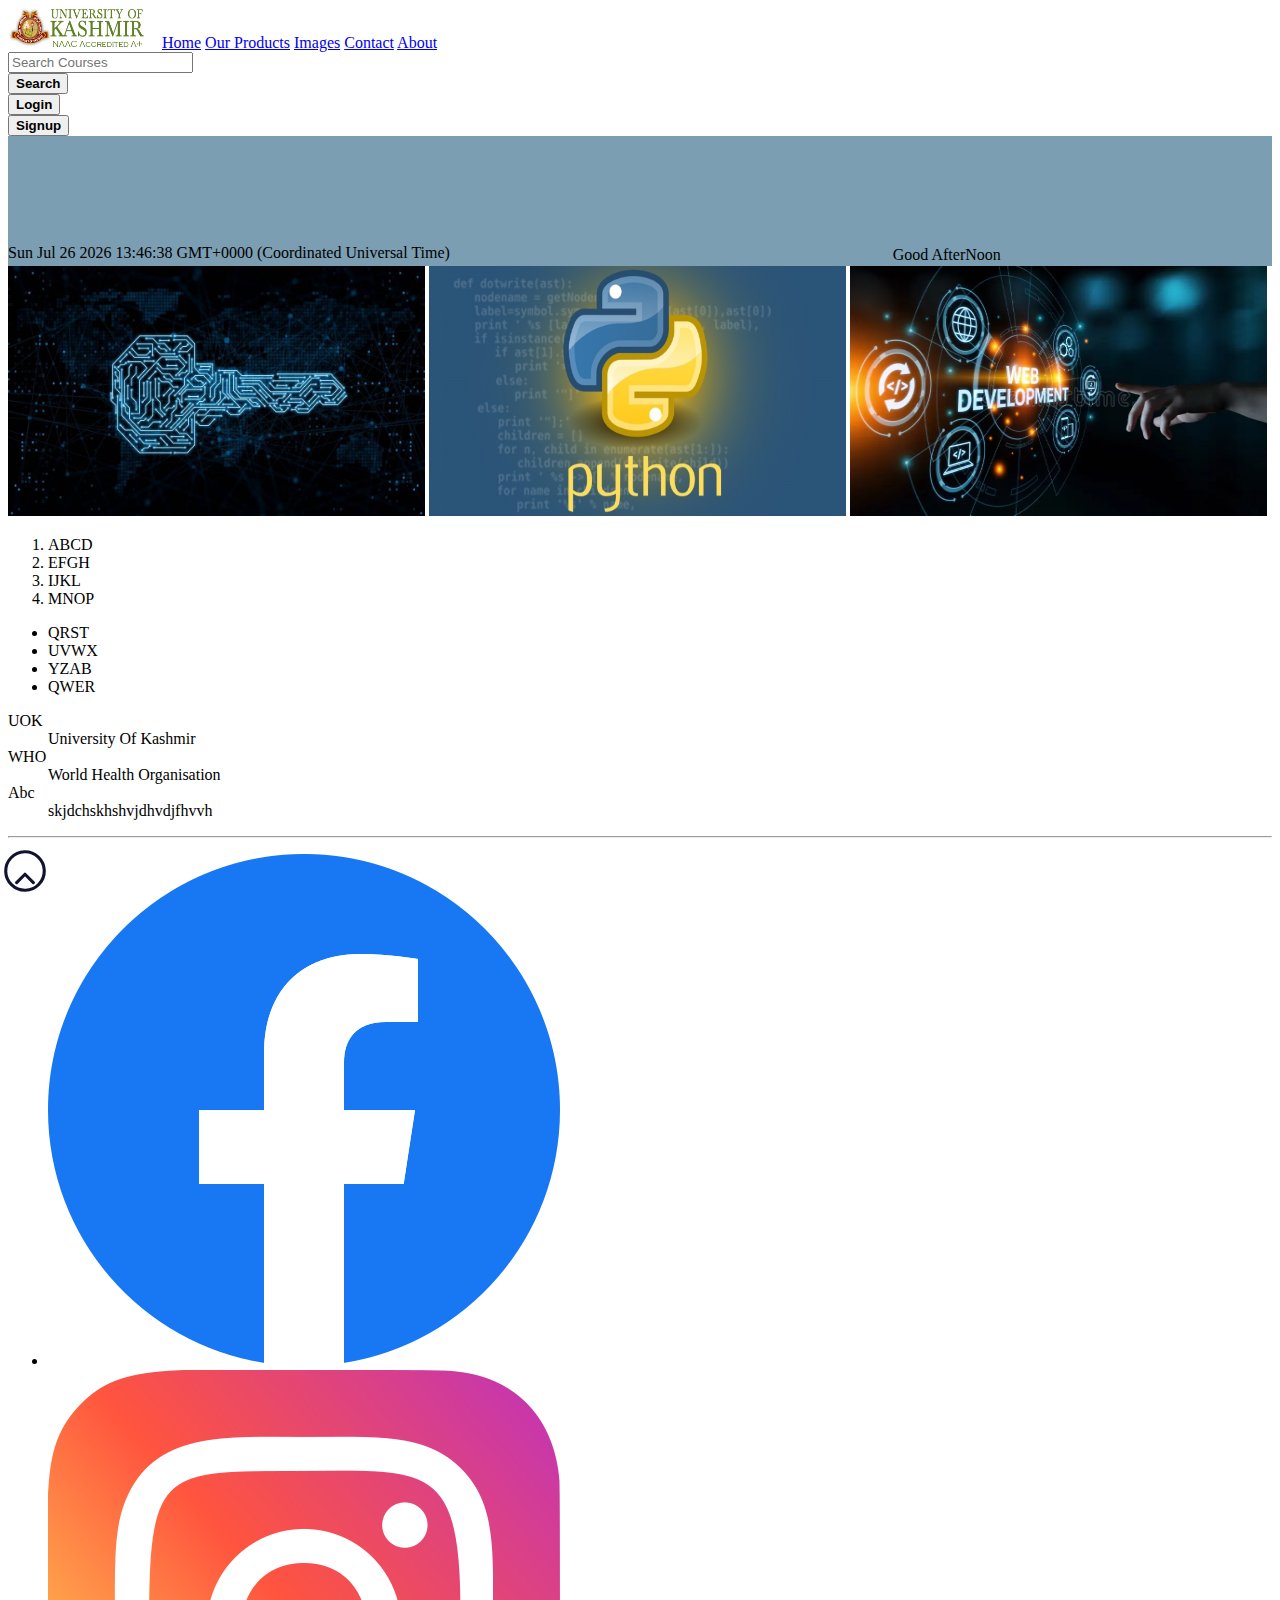
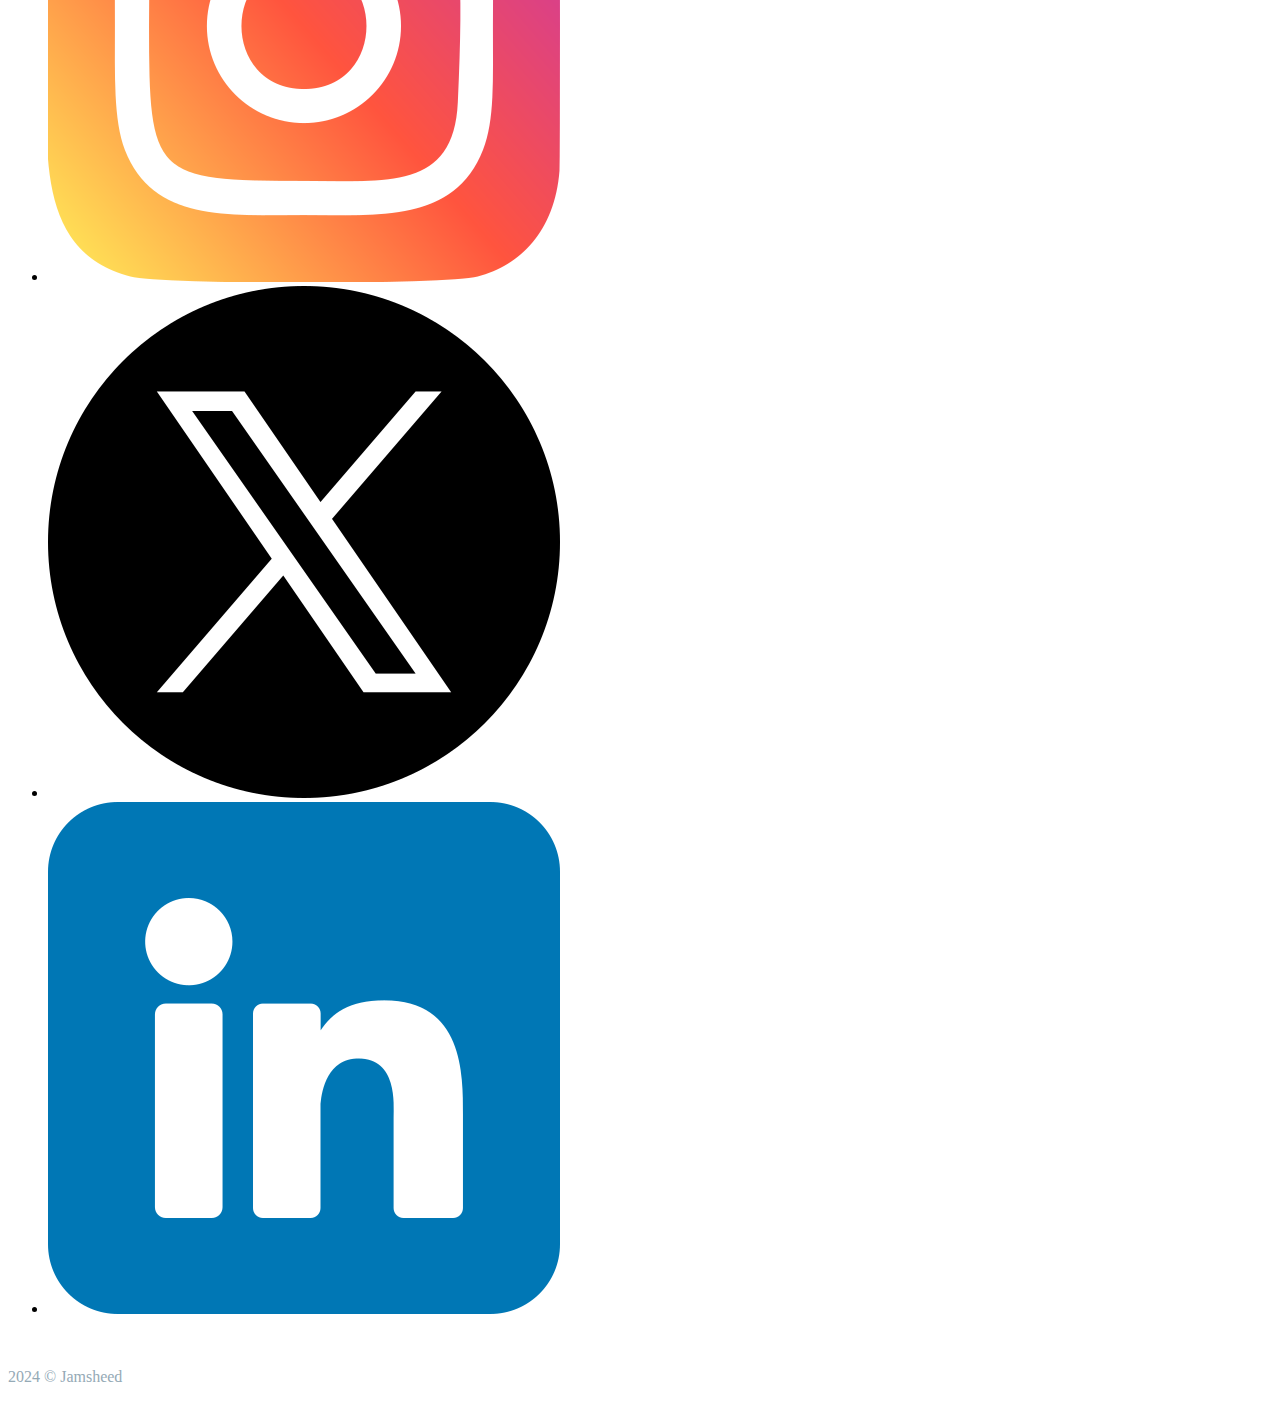
==== index.html @ bfa9bf6e "Add files via upload" ====
<!DOCTYPE html>
<html>
<meta charset="UTF-8">
<meta name="viewport" content="width=device-width, height=device-height, initial-scale=1">
<head>
    <link rel="icon" type="image/x-icon" href="favicon.ico">
    <title>Practice website</title>
    <link rel="stylesheet" type="text/css" href="style.css">
</head>

<div id="navlist">
    <a href="index.html"> <img src="Res/toplogo.png" alt="Logo" style="width:150px;height: 40px;"></a>
    <a href="index.html">Home</a>
    <a href="#">Our Products</a>
    <a href="#">Images</a>
    <a href="contact.html">Contact</a>
    <a href="about.html">About</a>


    <div id="searchfield">
        <input type="text" placeholder="Search Courses" name="search">
    </div>
    <div class="searchbutton">
        <button>
            <b>Search</b>
        </button>
    </div>



    <div id="login">
        <button>
            <b>Login</b>
        </button>
    </div>
    <div id="signup">
        <button>
            <b>Signup</b>
        </button>
    </div>

</div>
</div>
<div id="Top"></div>



<div id="messege" style="height: 130px;width: 100%; background-color: #7C9EB2;display: flex;justify-content: space-between;">
    <div id="time" style="width:70%;"></div>
    <div id="greeting" name="greeting" style="width:30%; position:relative;top: 110px; color: rgb(0, 0, 0);">
    </div>
</div>

<script>
    var date = new Date();
    document.getElementById("time").innerHTML = "<br /><br /><br /><br /><br /><br />" + date;
    var hr = date.getHours();
    if (hr >= 6 && hr < 12) {
        document.getElementById("greeting").innerHTML = "Good Morning";
    } else if (hr >= 12 && hr <= 18) {
        document.getElementById("greeting").innerHTML = "Good AfterNoon";
    } else {
        document.getElementById("greeting").innerHTML = "Good Evening";
    }


</script>




<body>

    <div id="mainimages">
        <img id="cryptography" src="Res/Cryptography.jpg" width="33%" height="250px" alt="Cryptography" usemap="#Obj" />
        <map name="Obj">
            <area shape="circle" coords="" href="webdevelopment.html">
        </map>
        <img id="python" src="Res/python.jpg" width="33%" height="250px" alt="Python" usemap="#Obj" />
        <map name="Obj">
            <area shape="poly" coords="" href="webdevelopment.html">
        </map>
        <img id="webdevelopment" src="Res/webdev.png" width="33%" height="250px" alt="webdevelopment" usemap="#Obj" />
        <map name="Obj">
            <area shape="circle" coords="" href="webdevelopment.html">
        </map>
    
    </div>


    <div id="lists">
        <ol id="ordl1">
            <li>ABCD</li>
            <li>EFGH</li>
            <li>IJKL</li>
            <li>MNOP</li>
        </ol>
        <ul class="unordl2">
            <li>QRST</li>
            <li>UVWX</li>
            <li>YZAB</li>
            <li>QWER</li>
        </ul>
        <dl class="defl1">
            <dt>UOK</dt>
            <dd> University Of Kashmir </dd>
            <dt>WHO</dt>
            <dd> World Health Organisation </dd>
            <dt>Abc</dt>
            <dd> skjdchskhshvjdhvdjfhvvh </dd>
        </dl>
    </div>

</body>
<hr>


<footer>
    <div class="footer">
        <div class="footericons">
            <ul>
                <li><a href="https://www.facebook.com/share/N4eevRnJcDvwTb9j/?mibextid=WC7FNe" target="_self"><img
                            src="Res/facebook.png" alt="Facebook"> </a></li>
                <li><a href="https://www.instagram.com/bhat_junaid._._?igsh=MWJpcTkxcWR0bzQxdA%3D%3D&utm_source=qr"
                        target="_self"><img src="Res/instagram.png" alt="Instagram"></a></li>
                <li><a href="https://x.com/bhatjunaid1231?s=21 target=" _self"><img src="Res/twitter.png" alt="X"></a></li>
                <li><a href="https://www.linkedin.com/in/jamsheed-mushtaq-9b4995194?utm_source=share&utm_campaign=share_via&utm_content=profile&utm_medium=ios_app"
                        target="_self"><img src="Res/linkedin.png" alt="Linkedin"></a></li>
            </ul>
        </div>
    </div>
<br>
    <div class="copyright">
        <p style="color: #95AAB6;">
            2024 &copy Jamsheed
        </p>
    </div>
</footer>
<a href="#navlist" class="navlist" style="position: fixed;bottom: 0%;left: 0%;"><img src="Res/system-regular-11-arrow-up.gif" style="border-radius: 50%;"></a>
</html>
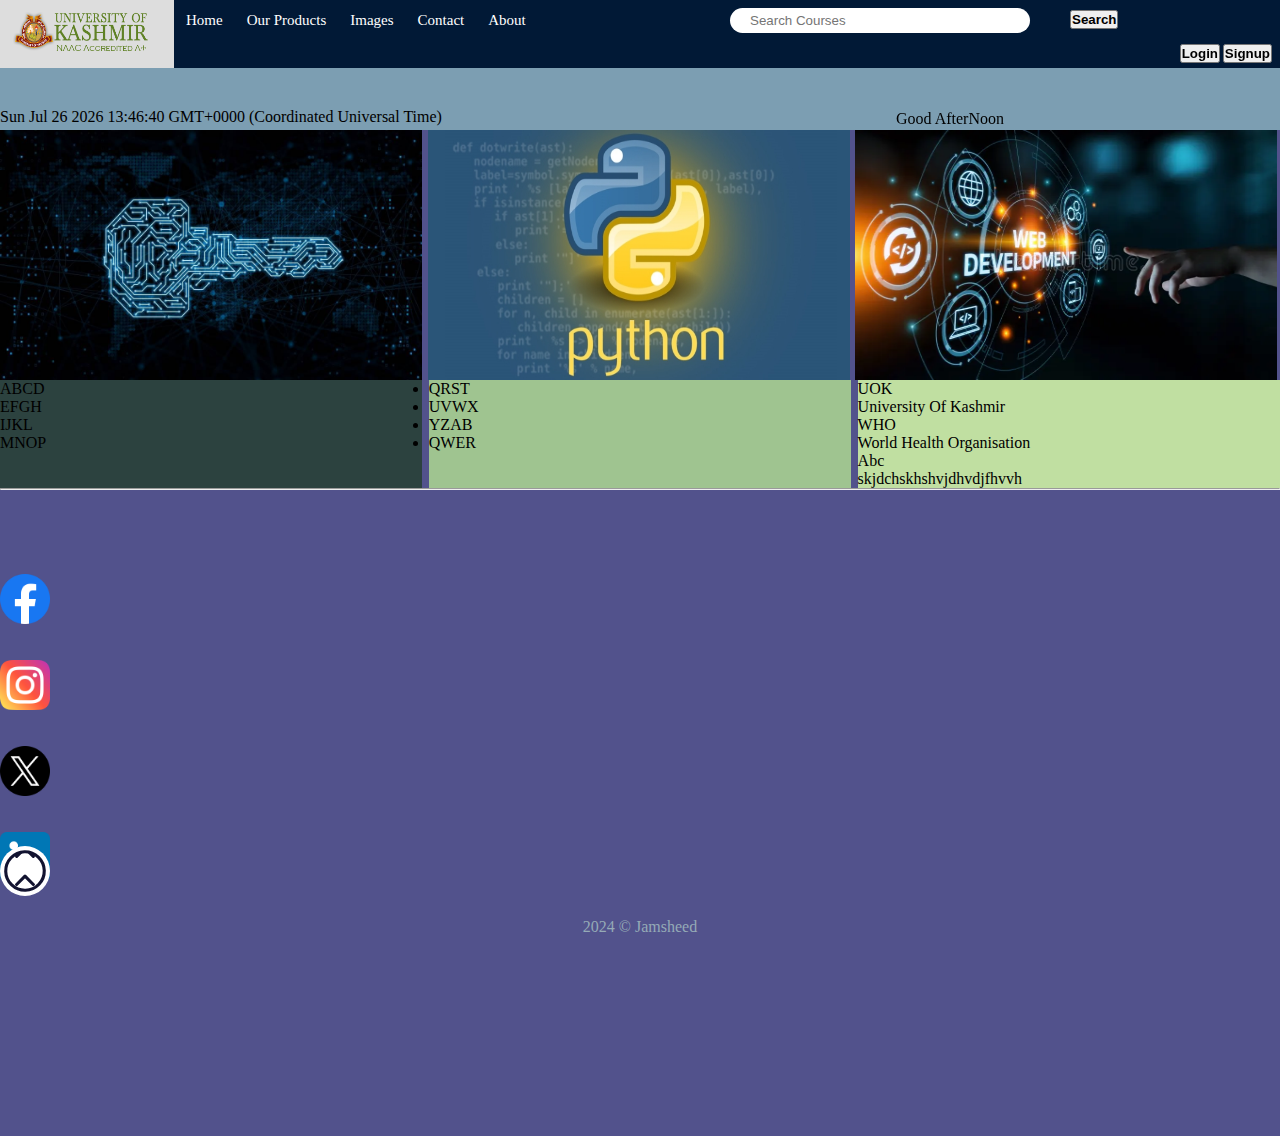
==== commit 74d44bd6: "Update index.html" ====
--- a/index.html
+++ b/index.html
@@ -5,7 +5,7 @@
 <head>
     <link rel="icon" type="image/x-icon" href="favicon.ico">
     <title>Practice website</title>
-    <link rel="stylesheet" type="text/css" href="style.css">
+    <link rel="stylesheet" type="text/css" href="css/style.css">
 </head>
 
 <div id="navlist">
@@ -137,4 +137,4 @@
     </div>
 </footer>
 <a href="#navlist" class="navlist" style="position: fixed;bottom: 0%;left: 0%;"><img src="Res/system-regular-11-arrow-up.gif" style="border-radius: 50%;"></a>
-</html>+</html>
--- a/css/style.css
+++ b/css/style.css
@@ -0,0 +1,375 @@
+* {
+    margin: 0;
+    padding: 0;
+    box-sizing: border-box;
+}
+.container{
+    width: 80%;
+    margin: 0 auto;
+
+}
+/*tablet */
+@media only screen  and (min-width:768px) and (max-width:1024px){
+    .container{
+        width: 90%;
+    }
+}
+/*mobile */
+@media only screen and (max-width:767px){
+    .container{
+        width: 90%;
+    }
+}
+
+
+
+#navlist {
+    display: flex;
+    background-color: #011936;
+    position: fixed;
+    width: 100%;
+}
+
+#navlist a {
+    float: left;
+    display: block;
+    color: white;
+    text-align: center;
+    padding: 12px;
+    text-decoration: none;
+    font-size: 15px;
+}
+
+.navlist-right {
+    float: right;
+}
+
+#navlist a:hover {
+    background-color: #ddd;
+    color: black;
+}
+
+#searchfield input[type=text] {
+    position: absolute;
+    right: 250px;
+    width: 300px;
+    height: 25px;
+    border-radius: 25px;
+    border: none;
+}
+
+.searchbutton {
+    position: absolute;
+    right: 200px;
+    top: 10px;
+    width: 10px;
+    font: size 20px;
+}
+
+#navlist button:hover {
+    background-color: #ddd;
+    color: rgb(255, 0, 0);
+}
+
+#login {
+    position: absolute;
+    right: 60px;
+    top: 40px;
+    font-size: 20px;
+
+}
+
+#signup {
+    position: absolute;
+    right: 8px;
+    top: 10px;
+    font-size: 53px;
+}
+
+
+
+
+.content {
+    padding-top: 40px;
+}
+
+.content h1 {
+    color: green;
+}
+
+.header {
+    padding: 50px;
+    text-align: center;
+    background: #465362;
+    color: white;
+    font-size: 12px;
+}
+
+body {
+    margin: 0;
+    padding: 0;
+    background-color: #52528C;
+}
+
+marquee {
+    direction: right;
+    padding: 8px;
+}
+
+.head1 {
+    text-align: center;
+}
+
+.Navbar {
+
+    padding: 0px;
+    font-size: larger;
+}
+#mainimages{
+    display: flex;
+    justify-content: space-between;
+    width: 100%;
+}
+
+#mainimages img{
+    display: flex;
+}
+
+.unordl1 {
+    justify-content: space-between;
+    display: flex;
+}
+
+#lists {
+    display: flex;
+    justify-content: space-between;
+    width: 100%;
+}
+
+#ordl1 {
+    background: #2C423F;
+    width: 33%;
+}
+
+.unordl2 {
+    background: #9FC490;
+    width: 33%;
+}
+
+.defl1 {
+    background: #C0DFA1;
+    width: 33%;
+}
+
+footer {
+    text-align: center;
+    margin-top: 50px;
+    margin-bottom: 200px;
+}
+
+.top {
+    float: right;
+    position: fixed;
+    bottom: 0%;
+    right: 0%;
+}
+
+.hqpab {
+    text-align: center;
+}
+
+table {
+    height: 300px;
+    width: 500px;
+    border-collapse: collapse;
+}
+
+#cryptobody {
+    margin: auto;
+    background-color: #52528C;
+}
+
+.crypth1 {
+    text-align: center;
+}
+
+.crypth3 {
+    background-color: rgb(255, 167, 212);
+    text-align: center;
+    ;
+}
+
+#key {
+    display: flex;
+    justify-content: space-between left;
+    text-align: center;
+}
+
+.crypth2 {
+    text-align: center;
+}
+
+.pythbody {
+    background-color: #52528C;
+    font-family: sans-serif;
+}
+
+.pythul1 {
+    list-style-type: square;
+    background-color: azure;
+}
+
+#detail {
+    display: flex;
+    justify-content: space-between;
+    height: 125px;
+    text-align: center;
+}
+
+.pytparagraph1 {
+    background-color: #372554;
+}
+
+.pytparagraph2 {
+    background-color: rgb(230, 241, 17);
+}
+
+.headerwebdev {
+    text-align: center;
+}
+
+.bodywebdev {
+    background-color: #52528C;
+    font-family: sans-serif;
+}
+
+.webdev1h2 {
+    text-align: center;
+}
+
+#front {
+    display: flex;
+    justify-content: space-between;
+    text-align: center;
+}
+
+.webdev2h2 {
+    text-align: center;
+}
+
+#back {
+    display: flex;
+    justify-content: space-between;
+}
+
+input {
+    width: 50%;
+}
+
+input[type=text] {
+    width: 50%;
+    padding: 12px 20px;
+    margin: 8px 0;
+    box-sizing: border-box;
+}
+
+input[type=text] {
+    width: 50%;
+    border: 2px solid rgb(131, 8, 246);
+    border-radius: 4px;
+}
+
+input[type=number] {
+    width: 50%;
+    border: 2px solid rgb(131, 8, 246);
+    border-radius: 4px;
+}
+
+input[type=email] {
+    width: 50%;
+    border: 2px solid rgb(131, 8, 246);
+    border-radius: 4px;
+}
+
+input[type=date] {
+    width: 50%;
+    border: 2px solid rgb(131, 8, 246);
+    border-radius: 4px;
+}
+
+input[type=radio] {
+    width: 100%;
+}
+
+textarea {
+    border: 2px solid rgb(131, 8, 246);
+    border-radius: 4px;
+}
+
+input[type=email] {
+    border: 2px solid rgb(131, 8, 246);
+    border-radius: 4px;
+}
+
+input[type=reset] {
+    background-color: rgb(7, 109, 109);
+    border: none;
+    color: white;
+    padding: 16px 20px;
+    text-decoration: none;
+    margin: 4px 2px;
+    cursor: pointer;
+    float: right;
+    position: fixed;
+    width: 20%;
+    bottom: 0%;
+    right: 26%;
+}
+
+input[type=submit] {
+    background-color: rgb(7, 109, 109);
+    border: 2px rgb(222, 26, 26);
+    color: white;
+    padding: 16px 20px;
+    text-decoration: none;
+    margin: 4px 2px;
+    cursor: pointer;
+    width: 20%;
+    float: center;
+    position: fixed;
+    bottom: 0%;
+    right: 50%;
+}
+
+form {
+    margin-bottom: 50px;
+}
+
+
+
+
+.footer a {
+    color: #F5F6F7;
+    padding: 42px 16px;
+    text-decoration: none;
+    font-family: Arial, Helvetica, sans-serif;
+    font-weight: bold;
+    font-size: medium;
+}
+
+
+.fa:hover {
+    color: #45405F;
+}
+
+.footericons {
+    display: flex;
+    justify-content: space-between;
+    padding: 16px 64px 0px 0px
+}
+
+ul li img{
+    display: flex;
+    width: 50px;
+    height: auto;
+}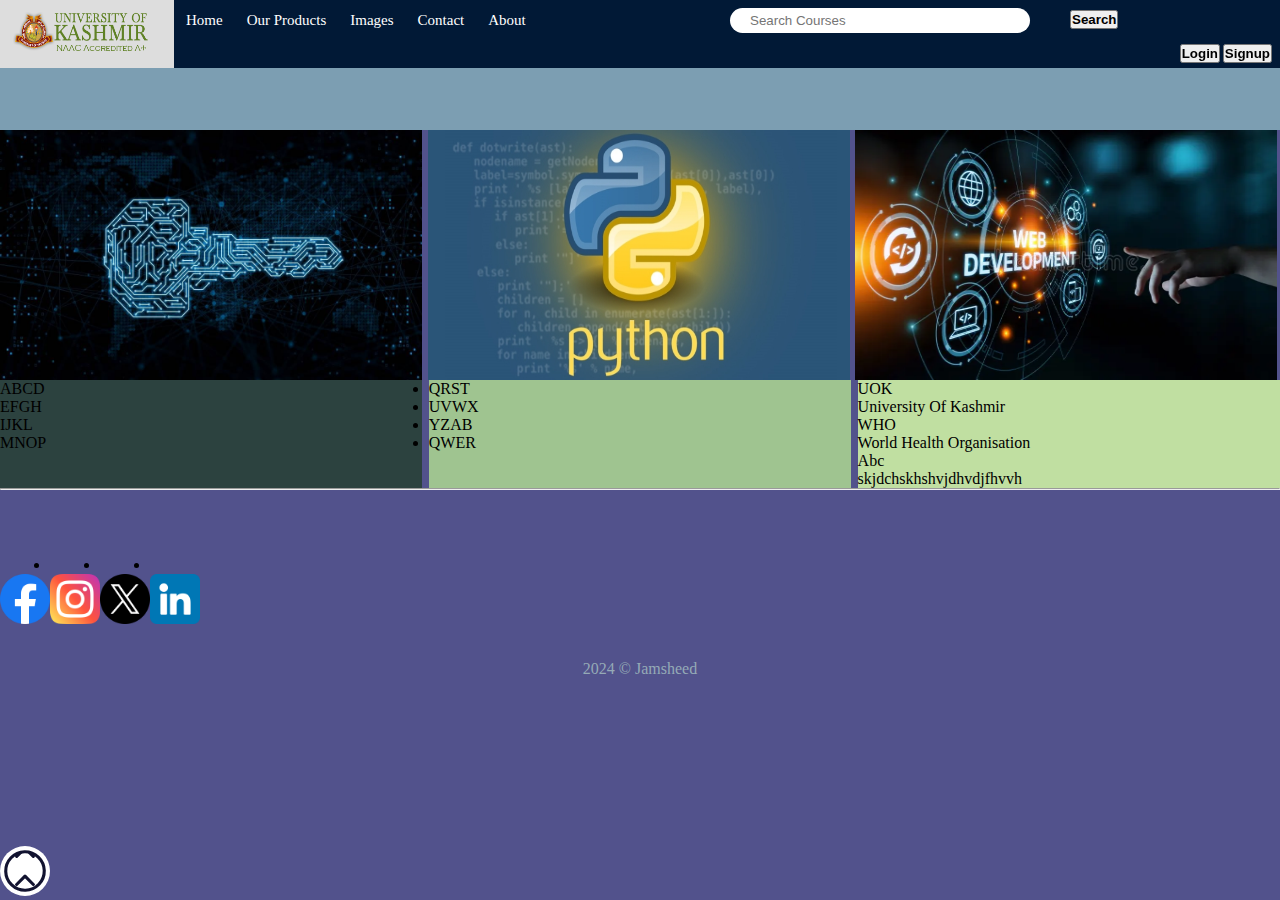
==== commit c48d9518: "Update index.html" ====
--- a/index.html
+++ b/index.html
@@ -6,6 +6,7 @@
     <link rel="icon" type="image/x-icon" href="favicon.ico">
     <title>Practice website</title>
     <link rel="stylesheet" type="text/css" href="css/style.css">
+    <script src="js/index.js"></script>
 </head>
 
 <div id="navlist">
@@ -50,25 +51,6 @@
     <div id="greeting" name="greeting" style="width:30%; position:relative;top: 110px; color: rgb(0, 0, 0);">
     </div>
 </div>
-
-<script>
-    var date = new Date();
-    document.getElementById("time").innerHTML = "<br /><br /><br /><br /><br /><br />" + date;
-    var hr = date.getHours();
-    if (hr >= 6 && hr < 12) {
-        document.getElementById("greeting").innerHTML = "Good Morning";
-    } else if (hr >= 12 && hr <= 18) {
-        document.getElementById("greeting").innerHTML = "Good AfterNoon";
-    } else {
-        document.getElementById("greeting").innerHTML = "Good Evening";
-    }
-
-
-</script>
-
-
-
-
 <body>
 
     <div id="mainimages">
@@ -119,14 +101,17 @@
     <div class="footer">
         <div class="footericons">
             <ul>
-                <li><a href="https://www.facebook.com/share/N4eevRnJcDvwTb9j/?mibextid=WC7FNe" target="_self"><img
-                            src="Res/facebook.png" alt="Facebook"> </a></li>
-                <li><a href="https://www.instagram.com/bhat_junaid._._?igsh=MWJpcTkxcWR0bzQxdA%3D%3D&utm_source=qr"
-                        target="_self"><img src="Res/instagram.png" alt="Instagram"></a></li>
-                <li><a href="https://x.com/bhatjunaid1231?s=21 target=" _self"><img src="Res/twitter.png" alt="X"></a></li>
-                <li><a href="https://www.linkedin.com/in/jamsheed-mushtaq-9b4995194?utm_source=share&utm_campaign=share_via&utm_content=profile&utm_medium=ios_app"
-                        target="_self"><img src="Res/linkedin.png" alt="Linkedin"></a></li>
-            </ul>
+                <div id="icondiv" style="display: flex; align-items:center;">
+
+                <div><li><a href="https://www.facebook.com/share/N4eevRnJcDvwTb9j/?mibextid=WC7FNe" target="_self"><img
+                            src="Res/facebook.png" alt="Facebook"> </a></li></div>
+                <div><li><a href="https://www.instagram.com/bhat_junaid._._?igsh=MWJpcTkxcWR0bzQxdA%3D%3D&utm_source=qr"
+                        target="_self"><img src="Res/instagram.png" alt="Instagram"></a></li></div>
+                    <div><li><a href="https://x.com/bhatjunaid1231?s=21 target=" _self"><img src="Res/twitter.png" alt="X"></a></li></div>
+                <div> <li><a href="https://www.linkedin.com/in/jamsheed-mushtaq-9b4995194?utm_source=share&utm_campaign=share_via&utm_content=profile&utm_medium=ios_app"
+                        target="_self"><img src="Res/linkedin.png" alt="Linkedin"></a></li></div>
+                </div>
+                    </ul>
         </div>
     </div>
 <br>
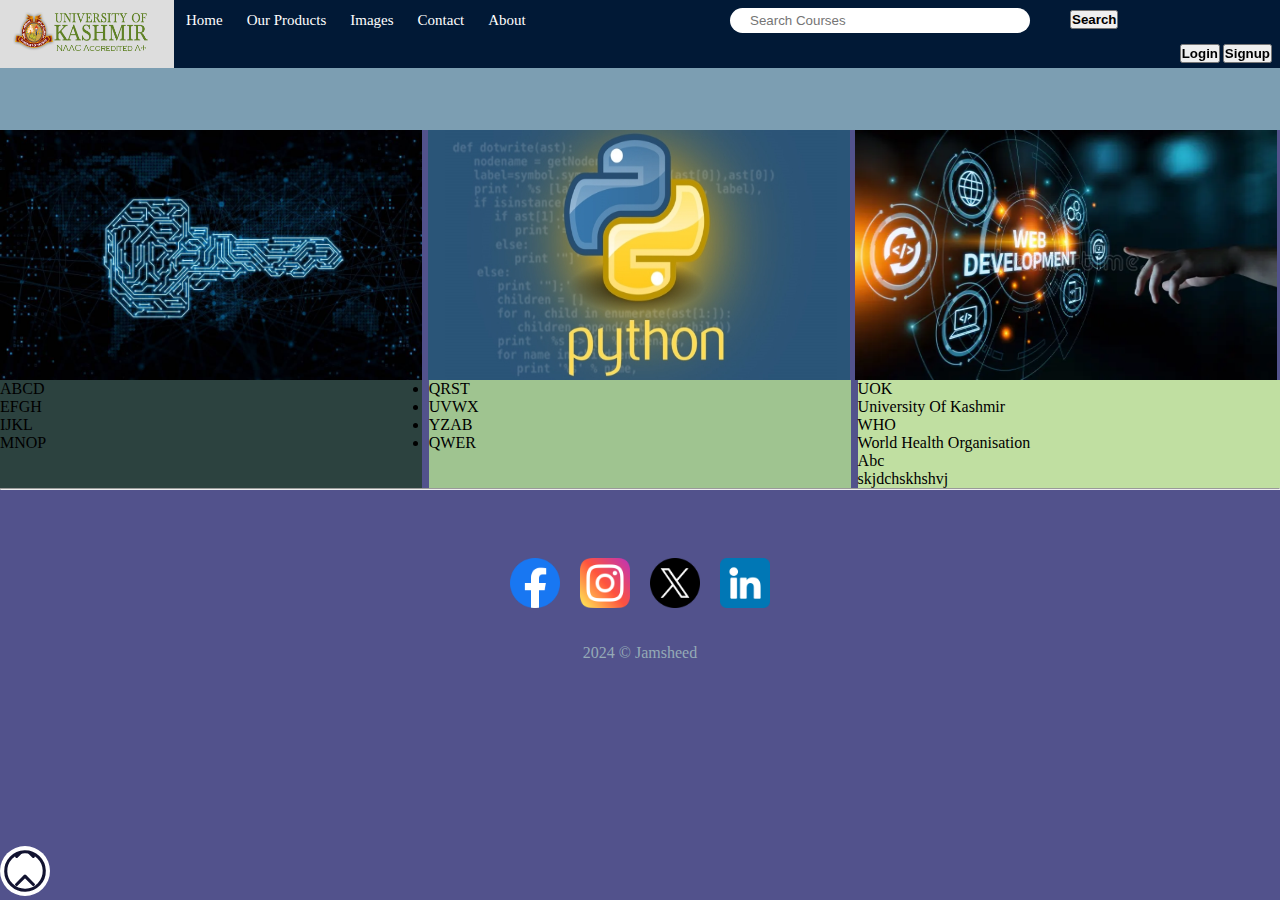
==== commit 09d59551: "Added 'back to top gif'  and added some css Onthe footer" ====
--- a/index.html
+++ b/index.html
@@ -2,55 +2,60 @@
 <html>
 <meta charset="UTF-8">
 <meta name="viewport" content="width=device-width, height=device-height, initial-scale=1">
+
 <head>
     <link rel="icon" type="image/x-icon" href="favicon.ico">
     <title>Practice website</title>
     <link rel="stylesheet" type="text/css" href="css/style.css">
     <script src="js/index.js"></script>
+    <script src="js/main.js"></script>
 </head>
-
-<div id="navlist">
-    <a href="index.html"> <img src="Res/toplogo.png" alt="Logo" style="width:150px;height: 40px;"></a>
-    <a href="index.html">Home</a>
-    <a href="#">Our Products</a>
-    <a href="#">Images</a>
-    <a href="contact.html">Contact</a>
-    <a href="about.html">About</a>
+<header>
+    <top id="top"></top>
+    <div id="navlist">
+        <a href="index.html"> <img src="Res/toplogo.png" alt="Logo" style="width:150px;height: 40px;"></a>
+        <a href="index.html">Home</a>
+        <a href="#">Our Products</a>
+        <a href="#">Images</a>
+        <a href="contact.html">Contact</a>
+        <a href="about.html">About</a>
 
 
-    <div id="searchfield">
-        <input type="text" placeholder="Search Courses" name="search">
-    </div>
-    <div class="searchbutton">
-        <button>
-            <b>Search</b>
-        </button>
-    </div>
+        <div id="searchfield">
+            <input type="text" placeholder="Search Courses" name="search">
+        </div>
+        <div class="searchbutton">
+            <button>
+                <b>Search</b>
+            </button>
+        </div>
 
 
 
-    <div id="login">
-        <button>
-            <b>Login</b>
-        </button>
+        <div id="login">
+            <button>
+                <b>Login</b>
+            </button>
+        </div>
+        <div id="signup">
+            <button>
+                <b>Signup</b>
+            </button>
+        </div>
+
     </div>
-    <div id="signup">
-        <button>
-            <b>Signup</b>
-        </button>
     </div>
-
-</div>
-</div>
-<div id="Top"></div>
+    <div id="Top"></div>
+</header>
 
 
-
-<div id="messege" style="height: 130px;width: 100%; background-color: #7C9EB2;display: flex;justify-content: space-between;">
+<div id="messege"
+    style="height: 130px;width: 100%; background-color: #7C9EB2;display: flex;justify-content: space-between;">
     <div id="time" style="width:70%;"></div>
     <div id="greeting" name="greeting" style="width:30%; position:relative;top: 110px; color: rgb(0, 0, 0);">
     </div>
 </div>
+
 <body>
 
     <div id="mainimages">
@@ -66,7 +71,7 @@
         <map name="Obj">
             <area shape="circle" coords="" href="webdevelopment.html">
         </map>
-    
+
     </div>
 
 
@@ -89,7 +94,7 @@
             <dt>WHO</dt>
             <dd> World Health Organisation </dd>
             <dt>Abc</dt>
-            <dd> skjdchskhshvjdhvdjfhvvh </dd>
+            <dd> skjdchskhshvj</dd>
         </dl>
     </div>
 
@@ -99,27 +104,37 @@
 
 <footer>
     <div class="footer">
-        <div class="footericons">
-            <ul>
-                <div id="icondiv" style="display: flex; align-items:center;">
 
-                <div><li><a href="https://www.facebook.com/share/N4eevRnJcDvwTb9j/?mibextid=WC7FNe" target="_self"><img
-                            src="Res/facebook.png" alt="Facebook"> </a></li></div>
-                <div><li><a href="https://www.instagram.com/bhat_junaid._._?igsh=MWJpcTkxcWR0bzQxdA%3D%3D&utm_source=qr"
-                        target="_self"><img src="Res/instagram.png" alt="Instagram"></a></li></div>
-                    <div><li><a href="https://x.com/bhatjunaid1231?s=21 target=" _self"><img src="Res/twitter.png" alt="X"></a></li></div>
-                <div> <li><a href="https://www.linkedin.com/in/jamsheed-mushtaq-9b4995194?utm_source=share&utm_campaign=share_via&utm_content=profile&utm_medium=ios_app"
-                        target="_self"><img src="Res/linkedin.png" alt="Linkedin"></a></li></div>
+        <ul id="footerlist">
+            <div id="icondiv" style="display: flex; align-items:center;">
+
+                <div>
+                    <li><a href="https://www.facebook.com/share/N4eevRnJcDvwTb9j/?mibextid=WC7FNe" target="_self"><img
+                                src="Res/facebook.png" alt="Facebook"> </a></li>
                 </div>
-                    </ul>
-        </div>
+                <div>
+                    <li><a href="https://www.instagram.com/bhat_junaid._._?igsh=MWJpcTkxcWR0bzQxdA%3D%3D&utm_source=qr"
+                            target="_self"><img src="Res/instagram.png" alt="Instagram"></a></li>
+                </div>
+                <div>
+                    <li><a href="https://x.com/bhatjunaid1231?s=21" _self><img src="Res/twitter.png" alt="X"></a></li>
+                </div>
+                <div>
+                    <li><a href="https://www.linkedin.com/in/jamsheed-mushtaq-9b4995194?utm_source=share&utm_campaign=share_via&utm_content=profile&utm_medium=ios_app"
+                            target="_self"><img src="Res/linkedin.png" alt="Linkedin"></a></li>
+                </div>
+            </div>
+        </ul>
+
     </div>
-<br>
+    <br>
     <div class="copyright">
         <p style="color: #95AAB6;">
             2024 &copy Jamsheed
         </p>
     </div>
 </footer>
-<a href="#navlist" class="navlist" style="position: fixed;bottom: 0%;left: 0%;"><img src="Res/system-regular-11-arrow-up.gif" style="border-radius: 50%;"></a>
-</html>
+<a href="#top" class="top" style="position: fixed;bottom: 0%;left: 0%;"><img src="Res/system-regular-11-arrow-up.gif"
+        style="border-radius: 50%;"></a>
+
+</html>--- a/css/style.css
+++ b/css/style.css
@@ -352,8 +352,7 @@
     color: #F5F6F7;
     padding: 42px 16px;
     text-decoration: none;
-    font-family: Arial, Helvetica, sans-serif;
-    font-weight: bold;
+    font-family: Arial, sans-serif;
     font-size: medium;
 }
 
@@ -362,14 +361,26 @@
     color: #45405F;
 }
 
+#footerlist{
+    list-style: none;
+}
 .footericons {
     display: flex;
     justify-content: space-between;
-    padding: 16px 64px 0px 0px
-}
-
+    position: relative;
+    left: 50%;
+    padding: 16px 64px px 0px
+}
+#icondiv{
+    display: flex;
+    justify-content: center;
+
+}
 ul li img{
     display: flex;
     width: 50px;
     height: auto;
+}
+#icondiv div {
+    margin: 0 10px; /* Adjust this value to set the space between images */
 }